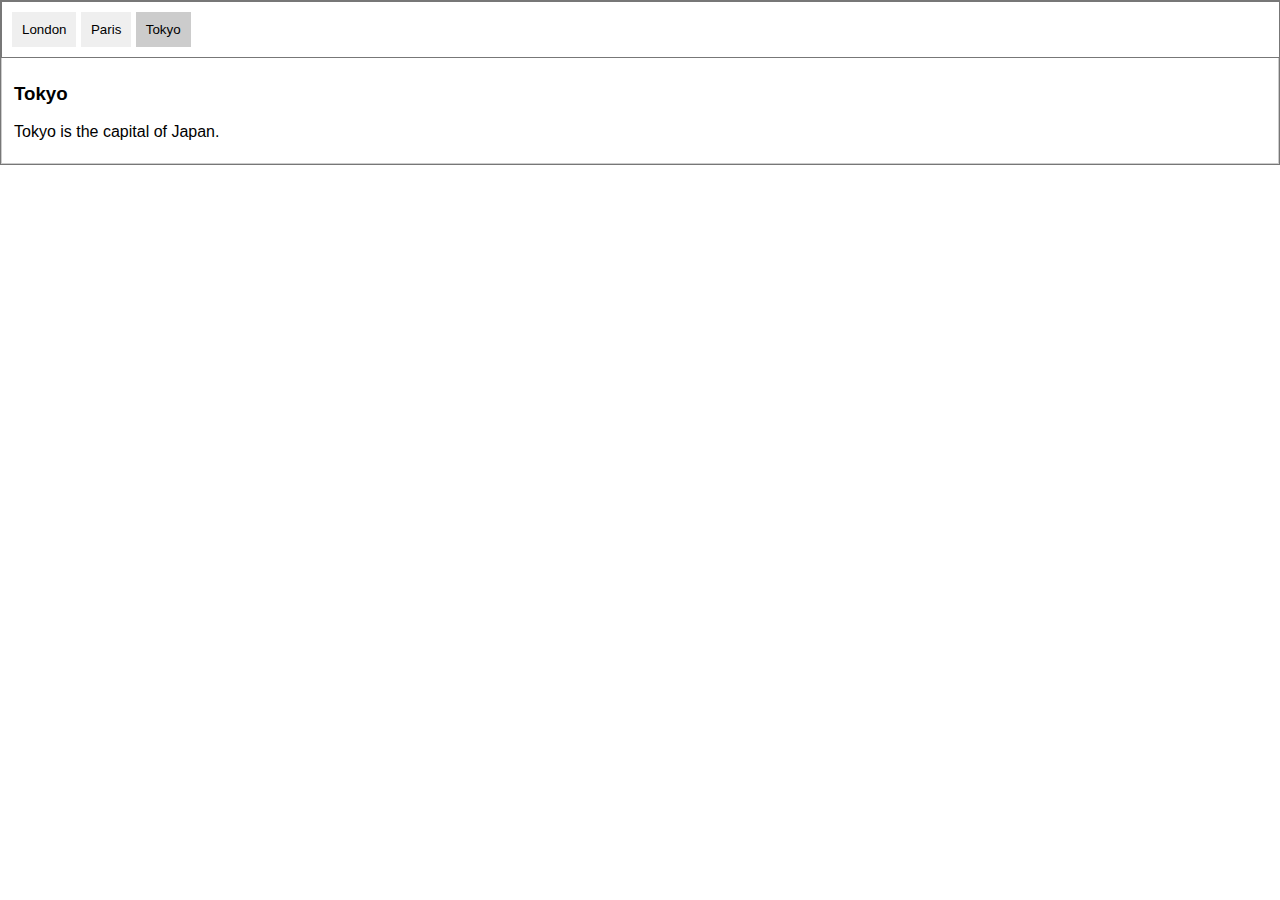
==== tab header/index.html @ 5826be46 "native js" ====
<!DOCTYPE html>
<html lang="en">
  <head>
    <meta charset="UTF-8" />
    <meta http-equiv="X-UA-Compatible" content="IE=edge" />
    <meta name="viewport" content="width=device-width, initial-scale=1.0" />
    <link rel="stylesheet" href="style.css" />
    <title>css</title>
  </head>
  <body>
    <div class="container">
      <div class="tab">
        <button class="tablinks" onclick="openCity(event, 'London')">
          London
        </button>
        <button class="tablinks" onclick="openCity(event, 'Paris')">
          Paris
        </button>
        <button
          class="tablinks"
          id="defaultOpen"
          onclick="openCity(event, 'Tokyo')"
        >
          Tokyo
        </button>
      </div>
      <div id="London" class="tabcontent">
        <h3>London</h3>
        <p>London is the capital city of England.</p>
        <span onclick="this.parentElement.style.display='none'">*</span>
      </div>

      <div id="Paris" class="tabcontent">
        <h3>Paris</h3>
        <p>Paris is the capital of France.</p>
      </div>

      <div id="Tokyo" class="tabcontent">
        <h3>Tokyo</h3>
        <p>Tokyo is the capital of Japan.</p>
      </div>
    </div>
    <script src="script.js"></script>
  </body>
</html>
---- tab header/style.css ----
body {
  padding: 0;
  margin: 0;
  box-sizing: border-box;
  font-family: 'Roboto', sans-serif;
}
a {
  text-decoration: none;
  color: #fff;
}
ul {
  list-style: none;
}
.btn {
  padding: 10px 20px;
  background: yellow;

  border-radius: 5px;
  cursor: pointer;
  transition: all 0.2s ease-in-out;
}
.flex {
  display: flex;
  align-items: center;
  justify-content: center;
}
.hero {
  background: linear-gradient(rgba(0, 0, 0, 0.8), rgba(0, 0, 0, 0.6)),
    url(./assets/pexels-alexis-ricardo-alaurin-17054028.jpg) no-repeat center;
  height: 100vh;
  background-size: cover;
  position: relative;
  overflow-x: hidden;
}
.navbar {
  display: flex;
  align-items: center;
  padding: 10px 120px;
  justify-content: space-between;
}
.navbar img {
  width: 120px;
}
.navbar ul {
  margin-left: 50px;
  display: flex;
  gap: 20px;
}
.navbar ul li {
  position: relative;
}
.navbar ul li::after {
  content: '';
  position: absolute;
  bottom: -5px;
  left: 0;
  width: 100%;
  height: 2px;
  background: #fff;
  transform: scaleX(0);
  transition: transform 0.2s ease-in-out;
}
.navbar ul li:hover:after {
  transform: scaleX(1);
}
.navbar .btn {
  float: right;
}
.container {
  border: 1px solid #777;
}
.flex {
  display: flex;
  align-items: flex-start;
  justify-content: flex-start;
  flex-direction: column;
  gap: 10px;
}
.tab {
  width: 100%;
  border: 1px solid #777;
  padding: 10px;
}
.tab button.active {
  background-color: #ccc;
  animation: step 1s;
}
.tabcontent {
  display: none;
  padding: 6px 12px;
  border: 1px solid #ccc;
  border-top: none;
  position: relative;
  animation: fade 2s;
}
.tabcontent span {
  position: absolute;
  top: 10px;
  right: 10px;
  border: 1px solid #777;
  border-radius: 50%;
  padding: 10px 15px;
  text-align: center;
  cursor: pointer;
}
.tab .tablinks {
  border: none;
  outline: none;
  padding: 10px;
  cursor: pointer;
  transition: 0.3s;
}

@keyframes fade {
  from {
    opacity: 0;
  }
  to {
    opacity: 1;
  }
}
@keyframes step {
  from {
    color: #000;
  }
  to {
    color: #777;
  }
}
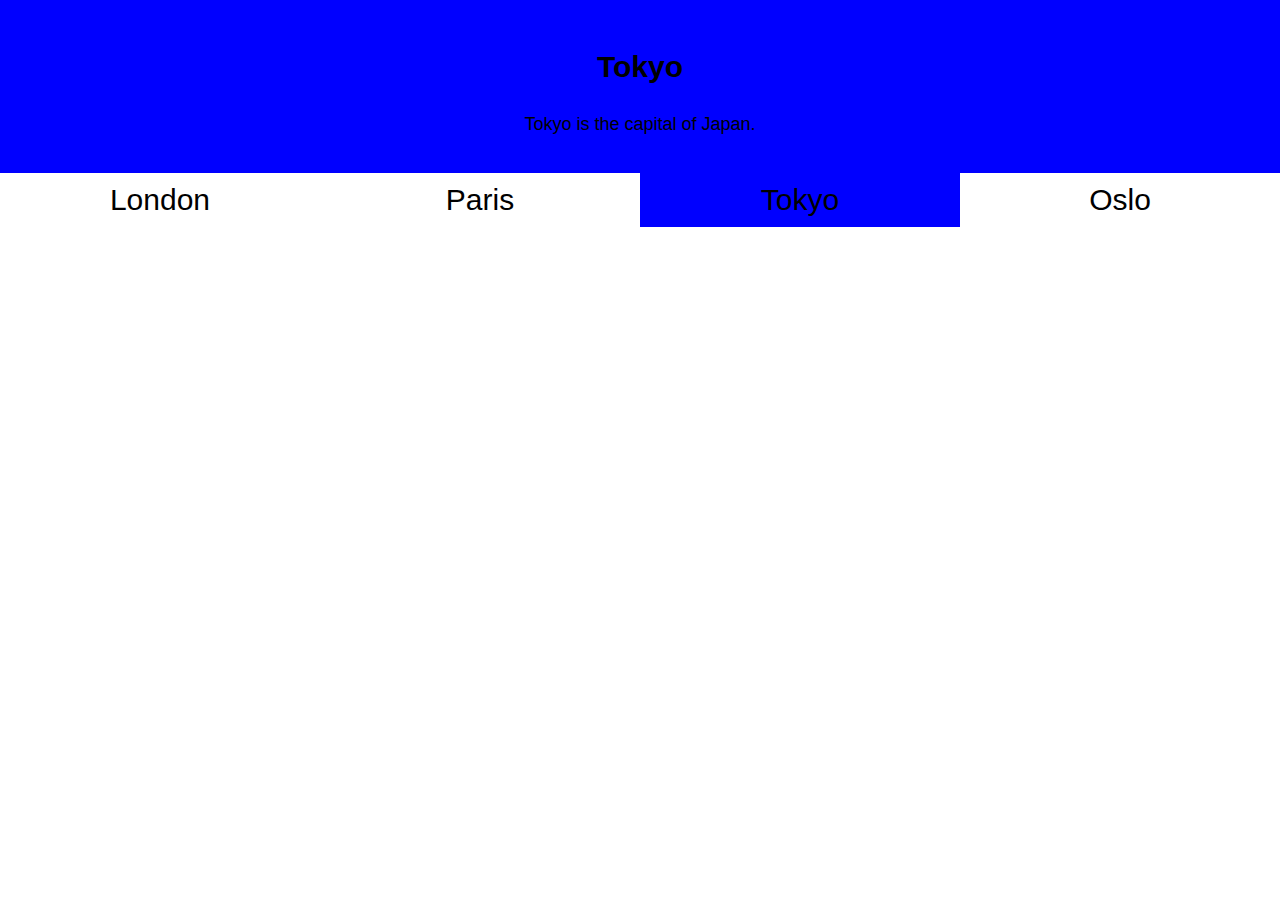
==== commit 1ac5f4b8: "hover nav" ====
--- a/tab header/index.html
+++ b/tab header/index.html
@@ -9,21 +9,6 @@
   </head>
   <body>
     <div class="container">
-      <div class="tab">
-        <button class="tablinks" onclick="openCity(event, 'London')">
-          London
-        </button>
-        <button class="tablinks" onclick="openCity(event, 'Paris')">
-          Paris
-        </button>
-        <button
-          class="tablinks"
-          id="defaultOpen"
-          onclick="openCity(event, 'Tokyo')"
-        >
-          Tokyo
-        </button>
-      </div>
       <div id="London" class="tabcontent">
         <h3>London</h3>
         <p>London is the capital city of England.</p>
@@ -39,6 +24,32 @@
         <h3>Tokyo</h3>
         <p>Tokyo is the capital of Japan.</p>
       </div>
+      <div id="Oslo" class="tabcontent">
+        <h3>Paris</h3>
+        <p>Paris is the capital of France.</p>
+      </div>
+      <div class="tab flex">
+        <button class="tablinks" onmouseover="openCity(event, 'London','red')">
+          London
+        </button>
+        <button class="tablinks" onclick="openCity(event, 'Paris','green')">
+          Paris
+        </button>
+        <button
+          class="tablinks"
+          id="defaultOpen"
+          onclick="openCity(event, 'Tokyo','blue')"
+        >
+          Tokyo
+        </button>
+        <button
+          class="tablinks"
+          id="defaultOpen"
+          onclick="openCity(event, 'Oslo','orange')"
+        >
+          Oslo
+        </button>
+      </div>
     </div>
     <script src="script.js"></script>
   </body>
--- a/tab header/style.css
+++ b/tab header/style.css
@@ -22,93 +22,39 @@
 .flex {
   display: flex;
   align-items: center;
-  justify-content: center;
-}
-.hero {
-  background: linear-gradient(rgba(0, 0, 0, 0.8), rgba(0, 0, 0, 0.6)),
-    url(./assets/pexels-alexis-ricardo-alaurin-17054028.jpg) no-repeat center;
-  height: 100vh;
-  background-size: cover;
-  position: relative;
-  overflow-x: hidden;
-}
-.navbar {
-  display: flex;
-  align-items: center;
-  padding: 10px 120px;
   justify-content: space-between;
 }
-.navbar img {
-  width: 120px;
+.container {
 }
-.navbar ul {
-  margin-left: 50px;
-  display: flex;
-  gap: 20px;
-}
-.navbar ul li {
+.tabcontent {
+  text-align: center;
   position: relative;
-}
-.navbar ul li::after {
-  content: '';
-  position: absolute;
-  bottom: -5px;
-  left: 0;
-  width: 100%;
-  height: 2px;
-  background: #fff;
-  transform: scaleX(0);
-  transition: transform 0.2s ease-in-out;
-}
-.navbar ul li:hover:after {
-  transform: scaleX(1);
-}
-.navbar .btn {
-  float: right;
-}
-.container {
-  border: 1px solid #777;
-}
-.flex {
-  display: flex;
-  align-items: flex-start;
-  justify-content: flex-start;
-  flex-direction: column;
-  gap: 10px;
+  padding: 20px;
+  h3 {
+    font-size: 30px;
+  }
+  p {
+    font-size: 18px;
+  }
+  span {
+    position: absolute;
+    top: 10px;
+    right: 10px;
+  }
 }
 .tab {
-  width: 100%;
-  border: 1px solid #777;
+}
+.tab button {
+  border: none;
+  outline: none;
+  font-size: 30px;
+  background: transparent;
+  cursor: pointer;
+  width: 25%;
   padding: 10px;
 }
 .tab button.active {
   background-color: #ccc;
-  animation: step 1s;
-}
-.tabcontent {
-  display: none;
-  padding: 6px 12px;
-  border: 1px solid #ccc;
-  border-top: none;
-  position: relative;
-  animation: fade 2s;
-}
-.tabcontent span {
-  position: absolute;
-  top: 10px;
-  right: 10px;
-  border: 1px solid #777;
-  border-radius: 50%;
-  padding: 10px 15px;
-  text-align: center;
-  cursor: pointer;
-}
-.tab .tablinks {
-  border: none;
-  outline: none;
-  padding: 10px;
-  cursor: pointer;
-  transition: 0.3s;
 }
 
 @keyframes fade {
@@ -119,11 +65,3 @@
     opacity: 1;
   }
 }
-@keyframes step {
-  from {
-    color: #000;
-  }
-  to {
-    color: #777;
-  }
-}
